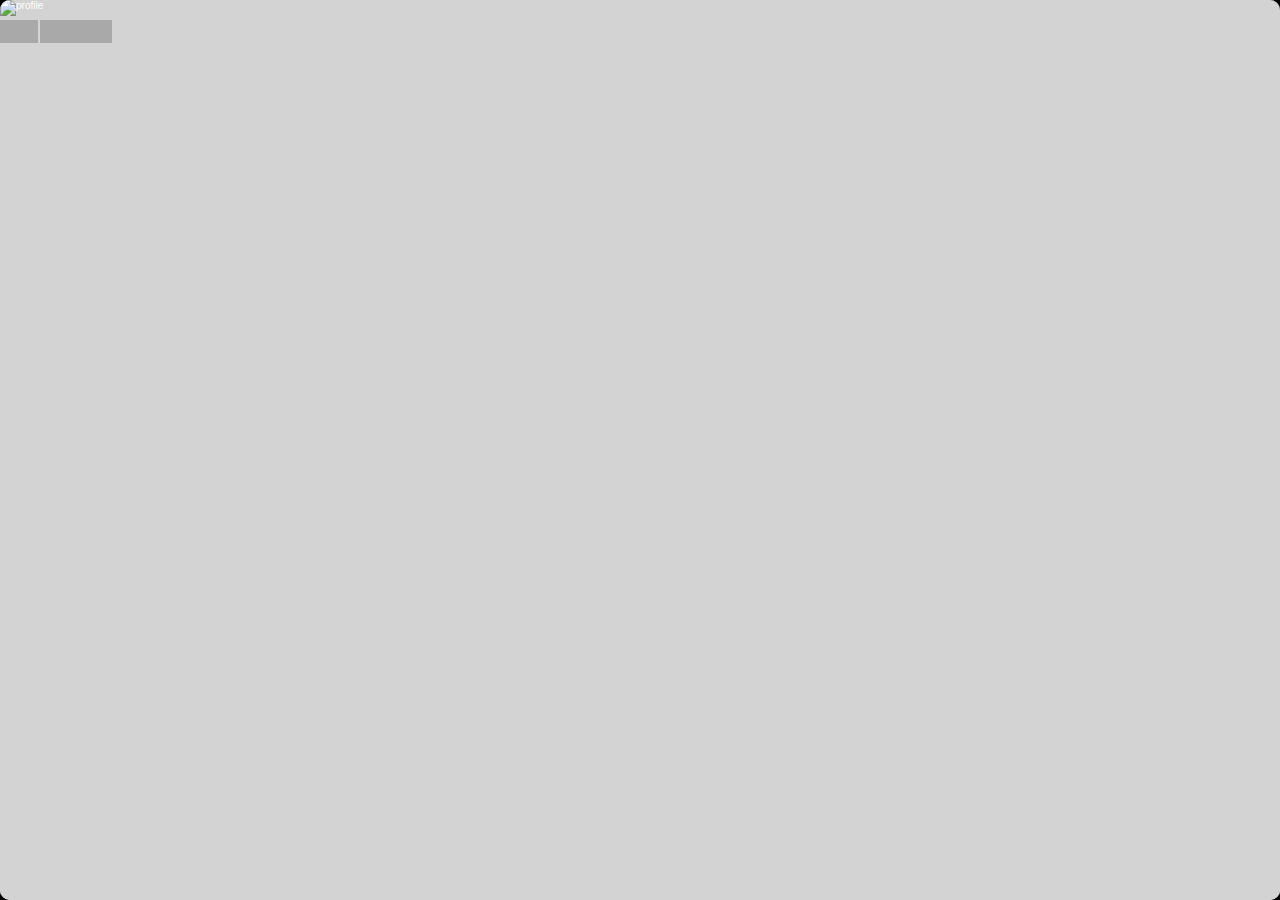
==== apps/dialer/index.html @ e47c417e "First version of Dialer UX. There is a BUG in "Direction" CSS property that is neccesary to report t" ====
<!DOCTYPE html>
<html manifest="manifest.appcache">
  <head>
    <meta charset="utf-8">
    <meta http-equiv="pragma" content="no-cache">
    <title>Dialer</title>
    <link rel="stylesheet" type="text/css" href="style/dialer.css">
    <link rel="resource" type="application/l10n" href="locale/dialer.properties">
    <!-- Compatibility -->
    <script>
      if (document.location.protocol === 'file:') {
        var paths = document.location.pathname.split('/');
        paths.pop();
        paths.pop();
        paths.pop();
        var src = 'file://' + paths.join('/') + '/webapi.js';
      } else {
        var host = document.location.host;
        var domain = host.replace(/(^[\w\d]+\.)?([\w\d]+\.[a-z]+)/, '$2');
        var src = 'http://' + domain + '/webapi.js';
      }
      document.write('<script src="' + src + '"><\/script>');
    </script>
    <script type="application/javascript" src="js/helper.js"></script>
    <script type="application/javascript" src="js/contacts.js"></script>
    <script type="application/javascript" src="js/dialer.js"></script>
    <script type="application/javascript" src="js/recents.js"></script>
    <script type="application/javascript" src="js/proximity.js"></script>
  </head>

  <body class="hidden">
    <article id="views">
      <article id="keyboard-view" class="view">
        <input type="hidden" id="phone-number"></input>
        <div id="fake-phone-number-view"></div>
        <div id="phone-number-view-container">
          <div id="phone-number-view" class="phone-number-font"></div>
        </div>
        <article id="keyboard-container">
          <section id="kb-keypad">
            <div class="kb-keypad-cell">
              <div class="kb-keypad-key">
                <div class="kb-keypad-key-label-container">
                  <div class="kb-keypad-key-label" data-type="dial" data-value="1">
                    <span class="kb-keypad-number font-light">1</span>
                    <span  class="kb-keypad-text font-semibold"></span>  
                  </div>
                </div>
              </div>
              <div class="kb-keypad-key">
                <div class="kb-keypad-key-label-container">
                  <div class="kb-keypad-key-label" data-type="dial" data-value="4">
                    <span class="kb-keypad-number  font-light">4</span>
                    <span  class="kb-keypad-text font-semibold">GHI</span>  
                  </div>
                </div>
              </div>
              <div class="kb-keypad-key">
                <div class="kb-keypad-key-label-container">
                  <div class="kb-keypad-key-label" data-type="dial" data-value="7">
                    <span class="kb-keypad-number  font-light">7</span>
                    <span class="kb-keypad-text font-semibold">PQRS</span>  
                  </div>
                </div>
              </div>
              <div class="kb-keypad-key">
                <div class="kb-keypad-key-label-container">
                  <div class="kb-keypad-key-label kb-keypad-key-label-centered" data-type="dial" data-value="*">
                    <span class="kb-keypad-number font-light kb-keypad-delete-asterisc ">*</span>
                    <span class="kb-keypad-text font-semibold"></span>  
                  </div>
                </div>
              </div>
            </div>
            <div class="kb-keypad-cell">
              <div class="kb-keypad-key">
                <div class="kb-keypad-key-label-container">
                  <div class="kb-keypad-key-label" data-type="dial" data-value="2">
                    <span class="kb-keypad-number font-light">2</span>
                    <span class="kb-keypad-text font-semibold font-semibold">ABC</span>  
                  </div>
                </div>
              </div>
              <div class="kb-keypad-key">
                <div class="kb-keypad-key-label-container">
                  <div class="kb-keypad-key-label" data-type="dial" data-value="5">
                    <span class="kb-keypad-number font-light">5</span>
                    <span class="kb-keypad-text font-semibold">JKL</span>  
                  </div>
                </div>
              </div>
              <div class="kb-keypad-key">
                <div class="kb-keypad-key-label-container">
                  <div class="kb-keypad-key-label" data-type="dial" data-value="8">
                    <span class="kb-keypad-number font-light">8</span>
                    <span  class="kb-keypad-text font-semibold">TUV</span>  
                  </div>
                </div>
              </div>
              <div class="kb-keypad-key">
                <div class="kb-keypad-key-label-container">
                  <div class="kb-keypad-key-label" data-type="dial" data-value="0">
                    <span class="kb-keypad-number font-light">0</span>
                    <span class="kb-keypad-text font-semibold">+</span>  
                  </div>
                </div>
              </div>
            </div>
            <div class="kb-keypad-cell">
              <div class="kb-keypad-key">
                <div class="kb-keypad-key-label-container">
                  <div class="kb-keypad-key-label" data-type="dial" data-value="3">
                    <span class="kb-keypad-number font-light">3</span>
                    <span  class="kb-keypad-text font-semibold">DEF</span>  
                  </div>
                </div>
              </div>
              <div class="kb-keypad-key">
                <div class="kb-keypad-key-label-container">
                  <div class="kb-keypad-key-label" data-type="dial" data-value="6">
                    <span class="kb-keypad-number font-light">6</span>
                    <span  class="kb-keypad-text font-semibold">MNO</span>  
                  </div>
                </div>
              </div>
              <div class="kb-keypad-key">
                <div class="kb-keypad-key-label-container">
                  <div class="kb-keypad-key-label" data-type="dial" data-value="9">
                    <span class="kb-keypad-number font-light">9</span>
                    <span  class="kb-keypad-text font-semibold">WXYZ</span>  
                  </div>
                </div>
              </div>
              <div class="kb-keypad-key">
                <div class="kb-keypad-key-label-container">
                  <div class="kb-keypad-key-label  kb-keypad-key-label-centered" data-type="dial" data-value="#">
                    <span class="kb-keypad-number font-light">#</span>
                    <span  class="kb-keypad-text font-semibold"></span>  
                  </div>
                </div>
              </div>
            </div>
          </section>
          <section id="kb-callbar">
            <span id="kb-callbar-add-contact"  data-type="action" data-value="add-contact">
              <div class="i-add-contact"></div>  
            </span>
            <span id="kb-callbar-call-action"  data-type="action" data-value="make-call">
              <div class="i-call"></div>  
            </span>
            <span id="kb-delete"  data-type="action" data-value="del-digit" >
              <img class="i-delete" src="style/images/dialer_icon_delete.png" width="2.5rem" height="2.5rem">
            </span>

          </section>
        </article>
      </article>
    </article>
    <div id="call-screen">
      <div id="call-screen-top">
        <div id="call-status-view">
        </div>
        <div id="call-number-view-container">
          <span id="call-number-view"></span>
        </div>
        <div id="call-picture">
          <img src="style/images/unknown-contact.png" alt="profile" />
        </div>
        <div id="call-duration-view-container">
          <span id="call-duration-view">
          </span>
        </div>
      </div>
      <div id="call-actions-container">
        <div id="call-actions-top">
          <div id="call-actions">
            <div data-action="toggleMute" onclick="CallHandler.execute(this.dataset.action);">
              <div id="mute-button"></div>
              <span data-l10n-id="mute">Mute</span>
            </div>
            <div data-action="toggleKeypad" onclick="CallHandler.execute(this.dataset.action);">
              <div id="keypad-button"></div>
              <span data-l10n-id="keypad">Keypad</span>
            </div>
            <div data-action="toggleSpeaker" onclick="CallHandler.execute(this.dataset.action);">
              <div id="speaker-button"></div>
              <span data-l10n-id="speaker">Speaker</span>
            </div>
          </div>
          <div id="call-actions-2">
            <div>
              <div id="contacts-button"></div>
              <span data-l10n-id="mute"> Mute </span>
            </div>
            <div>
              <div id="recents-button"></div>
              <span data-l10n-id="keypad">Keypad</span>
            </div>
            <div>
              <div id="write-msg-button"></div>
              <span data-l10n-id="speaker">Speaker</span>
            </div>
          </div>
        </div>
        <div id="call-button">
          <div id="end-call" onclick="CallHandler.execute('end');"><span data-l10n-id="end"> End </span></div>
          <div id="accept-call" onclick="CallHandler.execute('answer');"><span data-l10n-id="answer"> Answer </span></div>
        </div>
      </div>
    </div>
    <div id="screen-off"></div>
  </body>
</html>
---- apps/dialer/style/dialer.css ----
/* === Fonts === */


@font-face {
  font-family: 'FontLight';
  src: url('fonts/opensans-light-webfont.woff');
}

@font-face {
  font-family: 'FontRegular';
  src: url('fonts/opensans-regular-webfont.woff');
}

@font-face {
  font-family: 'FontSemibold';
  font-weight: 600;
  src: url('fonts/opensans-semibold-webfont.woff');
}

@font-face {
  font-family: 'FontBold';
  font-weight: bold;
  src: url('fonts/opensans-bold-webfont.woff');
}




html, body {
  width: 100%;
  height: 100%;
  overflow: hidden;
  margin: 0;
  color: white;
  font-family: 'FontSemibold', sans-serif;
  font-size: 10px;
  background: black;
}

html * {
  overflow: hidden;
}





@media screen and (max-device-height: 800px) { 
  html {
    font-size: 13.5px;
  }
}

@media screen and (max-device-height: 480px) { 
  html {
    font-size: 10px;
  }
}

/* === Application Views === */
#views {
  position: absolute;
  top: 0;
  height: 100%;
  width: 100%;
  background: white;
  border-radius: 10px;
}

#views > .view {
  height: 100%;
  width: 100%;
}

/* === Keyboard View === */
@font-face {
  font-family: 'Keyboard Symbols';
  font-weight: 600;
  src: url('fonts/Keyboard-Symbols.woff');
}


.font-light{
  font-family:'FontLight';
}

.font-regular{
  font-family:'FontRegular';
}

.font-semibold{
  font-family:'FontSemibold';
}

.font-bold{
  font-family:'FontBold';
}


.phone-number-font{
  font-size:-moz-calc(18*0.226rem);
  color:white;
  font-family:'FontRegular';
}

.kb-keypad-number{
  font-size:-moz-calc(25*0.226rem);
  color:white;

}

.kb-keypad-text{
  font-size:-moz-calc(6*0.226rem);
  color:#96AAB4;
  
 
}



/*
  Estilos del Layout
*/
#keyboard-view {
  width: 100%;
  height:100%;
}

#fake-phone-number-view {
  position: absolute;
  line-height: 0;
  visibility: hidden;
}

#phone-number-view-container {
  width:100%;
  height:-moz-calc(100% - 34.5rem);
  background: #1e2328;
  width:100%;
  text-align:center;
  display: table;
  table-layout: fixed;
  border-spacing:1.5rem;
}

  #phone-number-view{
    display:table-cell;
    vertical-align:middle;
    overflow: hidden;
    text-overflow:ellipsis;
    direction: rtl;
    white-space: nowrap;
     /*unicode-bidi: bidi-override;*/
  }

  #phone-number-delete-container{
    display:table-cell;
    vertical-align:middle;
    width:3.8rem;
    /*width: -moz-calc(100% - 3rem);*/
  }
    .phone-number-delete{
      width:3.8rem;
      height:2.8rem;
      background-color: #DDD;
    }

#keyboard-container {
  width:100%;
  height:34.5rem;
}

  #kb-keypad{
    background: #2d3642; 
    background: -moz-linear-gradient(top, #2d3642 0%, #0f1214 100%); 
    background: linear-gradient(top, #2d3642 0%,#0f1214 100%); 
    height:-moz-calc(100% - 6.5rem);
    width:100%;
    display:table;
    table-layout:fixed;
  }


    .kb-keypad-cell{
      display:table-cell;
      border-right:1px solid #313A47;
    }

    .kb-keypad-cell:last-child{
      border:0;
    }

    .kb-keypad-cell-small{
      width:10rem;
    } 
      
      .kb-keypad-key{
        border:0;
        border-bottom:1px solid #313A47;
        height:7rem;
        vertical-align:middle;
        position:relative;
      }


      .kb-keypad-key:active{
        background:black;
        opacity:0.7;
      }


      .kb-keypad-delete-asterisc{
        font-family:Aria !important;
      }
      

       
        .kb-keypad-key-label-container{
          width:100%;
          height:100%;
          display:table;
        }  

        .kb-keypad-key-label{
          display:table-cell;
          padding-left:1.5rem;
          box-sizing:border-box;
          vertical-align:middle;
        }

        .kb-keypad-key-label-centered{
         
          padding-left:0;
          text-align:center;
        }



        .kb-keypad-key-label > span {
          pointer-events: none;
        }
        
        .kb-keypad-key-del{
          margin:0 auto;
          background:url('images/dialer_icon_delete.png') ;
          background-size: 3.8rem 2.8rem;
          display: inline-block;
          width:3.8rem;
          height:2.8rem;
          padding:0;
          text-align:center;
        }
        

  #kb-callbar{
    background:black;
    height:6.5rem;
    
    width:100%;
    display:table;
    table-layout:fixed;
     border-spacing: 1.5rem 1rem;
  }

    #kb-callbar-add-contact{
      
      display:table-cell;
      width:7rem;
      background: -moz-linear-gradient(top, #242b36 0%, #19191a 100%); 
      background: linear-gradient(top, #242b36 0%,#19191a 100%); 
      border:.1rem solid #242B36;
      border-radius:.2rem;
    }
    #kb-callbar-add-contact:active{
      opacity:0.7;
    }

    #kb-delete{
      display:table-cell;
      text-align:center;
      vertical-align:middle;
      width:7rem;
      background: -moz-linear-gradient(top, #242b36 0%, #19191a 100%); 
      background: linear-gradient(top, #242b36 0%,#19191a 100%); 
      border:.1rem solid #242B36;
      border-radius:.2rem;
    }
    #kb-delete:active{
      opacity:0.7;
    }

    #kb-callbar-call-action{
      display:table-cell;
      
      background: #84c82c; 
      border:0;
      border-radius:.2rem;
      background: -moz-linear-gradient(top, #84c82c 0%, #5f9b0a 100%); 
      background: linear-gradient(top, #84c82c 0%,#5f9b0a 100%);
    }
    #kb-callbar-call-action:active{
      opacity:0.7;
    }

      .i-add-contact{
        margin:1rem auto;
        width: 2.6rem;
        height: 2.5rem;
        background: url(images/dialer_icon_contact.png);
        background-size: 2.6rem 2.5rem;
      }


      .i-call{
        margin:1rem auto;
        background-image:url("images/dialer_icon_call.png");
        width:2.6rem;
        height:2.5rem;
        background-repeat:no-repeat;
        background-size: 2.6rem 2.5rem;
      }

      .i-delete{
       
        
        width:3.8rem;
        height:2.8rem;
       
        
      }



/* === Call Screen === */

#call-screen {
  position: absolute;
  top: 0;
  left: 0;
  width: 100%;
  height: 100%;
  margin: 0 0 1px 0;
  border: 0;
  border-radius: 10px;
  background: LightGray;
  -moz-transform: translateY(-100%);
  z-index: 100;
}

#call-screen.animate {
  -moz-transition: -moz-transform 0.5s ease;
}

#call-screen.prerender {
  -moz-transform: translateY(-moz-calc(-100% + 1px));
}
#call-screen.oncall.prerender {
  -moz-transform: translateY(-1px);
}

#call-screen.oncall {
  -moz-transform: translateY(0);
}

#call-screen.calling #call-screen-top {
  height: 60%;
}

#call-screen.in-call #call-screen-top {
  height: 60%;
}

#call-screen.incoming #call-screen-top {
  height: 86%;
}

#call-screen.calling #call-status-view {
  display: none;
}

#call-screen.in-call #call-status-view {
  display: none;
}

#call-screen.incoming #call-status-view {
  display: none;
}

#call-screen.calling #call-number-view-container {
  color: DarkGray;
  height: 20%;
  padding: 0 5% 0 5%;
}

#call-screen.in-call #call-number-view-container {
  color: DarkGray;
  height: 20%;
  padding: 0 5% 0 5%;
}

#call-screen.incoming #call-number-view-container {
  color: DarkGray;
  height: 12%;
  padding: 0 5% 0 5%;
}

#call-screen.calling #call-number-view {
    font-size: 4rem;
}

#call-screen.in-call #call-number-view {
    font-size: 4rem;
}

#call-screen.incoming #call-number-view {
    font-size: 4rem;
}

#call-screen.calling #call-picture {
  height: 80%;
  width: 100%;
  padding: 0 5% 5% 5%;
}

#call-screen.in-call #call-picture {
  height: 50%;
  width: 100%;
  padding: 0 5% 0 5%;
}

#call-screen.incoming #call-picture {
  height: 88%;
  width: 100%;
  padding: 0 5% 5% 5%;
}

#call-screen.calling #call-picture img {
  height: 95%;
  width: 90%; 
  margin: auto;
}

#call-screen.in-call #call-picture img {
  height: 100%;
  margin: auto;
}

#call-screen.incoming #call-picture img {
  height: 95%;
  width: 90%; 
  margin: auto;
}

#call-screen.calling #call-duration-view-container {
  display: none;
}

#call-screen.in-call #call-duration-view-container {
  color: DarkGray;
  height: 30%;
  padding: 0 5% 0 5%;
}

#call-screen.incoming #call-duration-view-container {
  display: none;
}

#call-screen.in-call #call-duration-view {
  font-size: 6rem;
}

#call-screen.calling #call-actions-container {
  height: 40%;
}

#call-screen.in-call #call-actions-container {
  height: 40%;
}

#call-screen.incoming #call-actions-container {
  height: 14%;
}

#call-screen.calling #call-actions-top {
  height: 65%;
  width: 100%;
  padding: 0 5% 5% 5%;
}

#call-screen.in-call #call-actions-top {
  height: 65%;
  width: 100%;
  padding: 0 5% 5% 5%;
}

#call-screen.incoming #call-actions-top {
  display: none;
}

#call-screen.calling #call-actions, #call-screen.calling #call-actions-2 {
  width: 90%;
  height: 50%;
}

#call-screen.in-call #call-actions, #call-screen.in-call #call-actions-2 {
  width: 90%;
  height: 50%;
}

#call-actions > div, #call-actions-2 > div {
  float: left;
  width: -moz-calc(100% / 3 - 2px);
  height: -moz-calc(100% - 1px);
  border-right: solid 1px LightGray;
  border-bottom: solid 1px LightGray;
}

#call-actions > div:last-child, #call-actions-2 > div:last-child{
  border-right: none;
}

#call-actions > div > span, #call-actions-2 > div > span {
  display: none;
}

#call-actions > div > div, #call-actions-2 > div > div {
  width: 100%;
  height: 100%;
  background-color: rgba(0, 0, 0, 0.1);
  background-repeat: no-repeat;
  background-position: 50% 50%;
}

#speaker-button {
  background-image: url(images/speaker-icon.png);
}
#speaker-button.speak {
  background-image: url(images/speaker-icon-active.png);
}

#keypad-button {
  background-image: url(images/keypad-icon.png);
}
#keypad-button.displayed {
  background-image: url(images/keypad-icon-active.png);
}

#mute-button {
  background-image: url(images/mute-icon.png);
}
#mute-button.mute {
  background-image: url(images/mute-icon-active.png);
}

#contacts-button {
  background-image: url(images/contacts-icon.png);
}

#recents-button {
  background-image: url(images/recents-icon.png);
}

#write-msg-button {
  background-image: url(images/msg.png);
}

#call-screen.calling #call-button {
  height: 35%;
  width: 100%;
  padding: 0 5% 5% 5%;
}

#call-screen.in-call #call-button {
  height: 35%;
  width: 100%;
  padding: 0 5% 5% 5%;
}

#call-screen.incoming #call-button {
  /* height: 50%; */
  width: 100%;
  height: 100%;
  /* padding: 5% 5% 5% 5%;*/
  padding: 0 5% 5% 5%;
}

#call-button > div {
  float: left;
  display: table;
  /*margin: auto;*/
  /* margin: 5% 0 5% 0;*/
  /* margin: auto 0 auto 0;*/
  font-size: 2rem;
  font-weight: bold;
  text-align: center;
  height: 75%;
  text-shadow: 0 -1px 1px rgba(0, 0, 0, 0.5);
  background-position: 50% 50%;
  background-repeat: no-repeat;
}

#call-button > div > span {
  display: table-cell;
  vertical-align: middle;
}

#accept-call {
  background: DarkGray;
}

#accept-call:active {
  color: #A9A9A9;
  background: LightGray;
}

#end-call {
  background: DarkGray;
  border-right: solid 2px LightGray;
}

#end-call:active {
  background: LightGray;
}

#call-screen.calling #end-call {
  width: 90%;
}

#call-screen.in-call #end-call {
  width: 90%;
}

#call-screen.incoming #end-call {
  width: -moz-calc(90% / 2 - 1px);
}

#call-screen.calling #accept-call {
  display: none;
}

#call-screen.in-call #accept-call {
  display: none;
}

#call-screen.incoming #accept-call {
  width: -moz-calc(90% / 2 - 1px);
}



#mainKeyset.overlay {
  position: absolute;
  top: 0;
  height: 72%;

  background: url(images/call-screen-bg.png) center top no-repeat #575B66;

  color: white;
  z-index: 500;
}

#mainKeyset.overlay .keyboard-row .keyboard-key {
  border: 1px solid #bcbcbc;
}

#mainKeyset.overlay .keyboard-key > span {
  color: white;
}

#mainKeyset.overlay .keyboard-key:active {
  background: rgba(255, 255, 255, .3);
}

/* == Screen turn off hack == */
#screen-off {
  position: absolute;
  top: 0;
  left: 0;
  width: 100%;
  height: 100%;

  background: black;
  z-index: 1000;

  display: none;
}
#screen-off.displayed {
  display: block;
}

/* localization */
body.hidden *[data-l10n-id] {
  visibility: hidden;
}
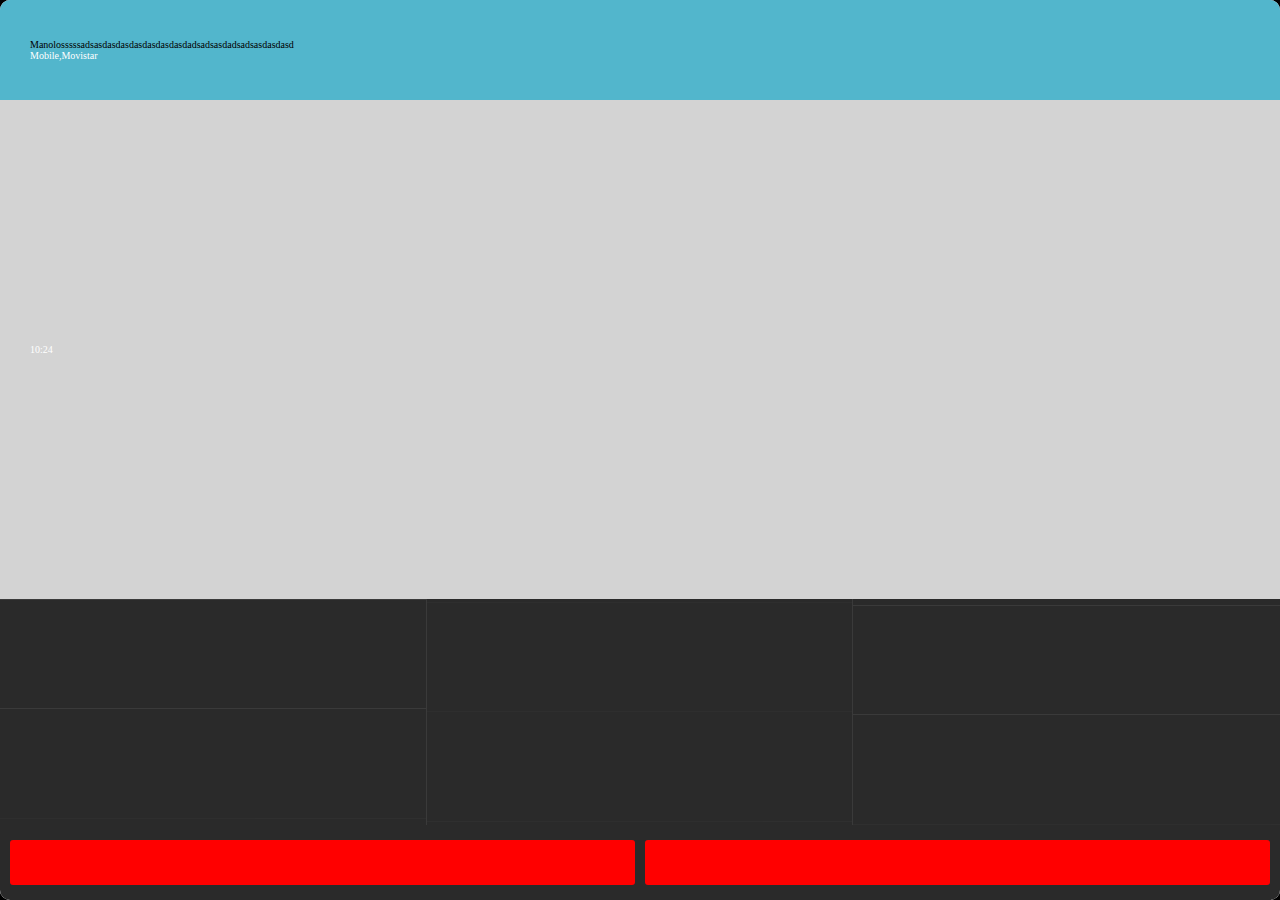
==== commit 3de4c2bb: "New UI Layout" ====
--- a/apps/dialer/index.html
+++ b/apps/dialer/index.html
@@ -23,6 +23,9 @@
     </script>
     <script type="application/javascript" src="js/helper.js"></script>
     <script type="application/javascript" src="js/contacts.js"></script>
+    <script type="application/javascript" src="js/CallManager.js"></script>
+    
+    <script type="application/javascript" src="js/KeypadManager.js"></script>
     <script type="application/javascript" src="js/dialer.js"></script>
     <script type="application/javascript" src="js/recents.js"></script>
     <script type="application/javascript" src="js/proximity.js"></script>
@@ -31,17 +34,28 @@
   <body class="hidden">
     <article id="views">
       <article id="keyboard-view" class="view">
-        <input type="hidden" id="phone-number"></input>
-        <div id="fake-phone-number-view"></div>
+        <!-- <input type="hidden" id="phone-number"></input>
+        <div id="fake-phone-number-view"></div> -->
         <div id="phone-number-view-container">
-          <div id="phone-number-view" class="phone-number-font"></div>
+          <!-- <div id="phone-number-view" class="phone-number-font"></div> -->
+          <div class="grid-cell grid-v-align">
+            <div class="grid-wrapper">
+              <input id="phone-number-view" type="text" class="phone-number-font" readonly="readonly">
+            </div>
+          </div>
+          
+          <div id="kb-delete" class="grid-cell grid-v-align">
+            <div class="i-delete">
+            </div>
+             <!--  <img class="i-delete" src="style/images/dialer_icon_delete.png" width="2.5rem" height="2.5rem"> -->
+          </div>
         </div>
         <article id="keyboard-container">
           <section id="kb-keypad">
             <div class="kb-keypad-cell">
               <div class="kb-keypad-key">
                 <div class="kb-keypad-key-label-container">
-                  <div class="kb-keypad-key-label" data-type="dial" data-value="1">
+                  <div class="kb-keypad-key-label" data-value="1">
                     <span class="kb-keypad-number font-light">1</span>
                     <span  class="kb-keypad-text font-semibold"></span>  
                   </div>
@@ -49,7 +63,7 @@
               </div>
               <div class="kb-keypad-key">
                 <div class="kb-keypad-key-label-container">
-                  <div class="kb-keypad-key-label" data-type="dial" data-value="4">
+                  <div class="kb-keypad-key-label"  data-value="4">
                     <span class="kb-keypad-number  font-light">4</span>
                     <span  class="kb-keypad-text font-semibold">GHI</span>  
                   </div>
@@ -57,7 +71,7 @@
               </div>
               <div class="kb-keypad-key">
                 <div class="kb-keypad-key-label-container">
-                  <div class="kb-keypad-key-label" data-type="dial" data-value="7">
+                  <div class="kb-keypad-key-label" data-value="7">
                     <span class="kb-keypad-number  font-light">7</span>
                     <span class="kb-keypad-text font-semibold">PQRS</span>  
                   </div>
@@ -65,7 +79,7 @@
               </div>
               <div class="kb-keypad-key">
                 <div class="kb-keypad-key-label-container">
-                  <div class="kb-keypad-key-label kb-keypad-key-label-centered" data-type="dial" data-value="*">
+                  <div class="kb-keypad-key-label kb-keypad-key-label-centered" data-value="*">
                     <span class="kb-keypad-number font-light kb-keypad-delete-asterisc ">*</span>
                     <span class="kb-keypad-text font-semibold"></span>  
                   </div>
@@ -75,7 +89,7 @@
             <div class="kb-keypad-cell">
               <div class="kb-keypad-key">
                 <div class="kb-keypad-key-label-container">
-                  <div class="kb-keypad-key-label" data-type="dial" data-value="2">
+                  <div class="kb-keypad-key-label" data-value="2">
                     <span class="kb-keypad-number font-light">2</span>
                     <span class="kb-keypad-text font-semibold font-semibold">ABC</span>  
                   </div>
@@ -83,7 +97,7 @@
               </div>
               <div class="kb-keypad-key">
                 <div class="kb-keypad-key-label-container">
-                  <div class="kb-keypad-key-label" data-type="dial" data-value="5">
+                  <div class="kb-keypad-key-label" data-value="5">
                     <span class="kb-keypad-number font-light">5</span>
                     <span class="kb-keypad-text font-semibold">JKL</span>  
                   </div>
@@ -91,7 +105,7 @@
               </div>
               <div class="kb-keypad-key">
                 <div class="kb-keypad-key-label-container">
-                  <div class="kb-keypad-key-label" data-type="dial" data-value="8">
+                  <div class="kb-keypad-key-label" data-value="8">
                     <span class="kb-keypad-number font-light">8</span>
                     <span  class="kb-keypad-text font-semibold">TUV</span>  
                   </div>
@@ -99,7 +113,7 @@
               </div>
               <div class="kb-keypad-key">
                 <div class="kb-keypad-key-label-container">
-                  <div class="kb-keypad-key-label" data-type="dial" data-value="0">
+                  <div class="kb-keypad-key-label" data-value="0">
                     <span class="kb-keypad-number font-light">0</span>
                     <span class="kb-keypad-text font-semibold">+</span>  
                   </div>
@@ -109,7 +123,7 @@
             <div class="kb-keypad-cell">
               <div class="kb-keypad-key">
                 <div class="kb-keypad-key-label-container">
-                  <div class="kb-keypad-key-label" data-type="dial" data-value="3">
+                  <div class="kb-keypad-key-label" data-value="3">
                     <span class="kb-keypad-number font-light">3</span>
                     <span  class="kb-keypad-text font-semibold">DEF</span>  
                   </div>
@@ -117,7 +131,7 @@
               </div>
               <div class="kb-keypad-key">
                 <div class="kb-keypad-key-label-container">
-                  <div class="kb-keypad-key-label" data-type="dial" data-value="6">
+                  <div class="kb-keypad-key-label" data-value="6">
                     <span class="kb-keypad-number font-light">6</span>
                     <span  class="kb-keypad-text font-semibold">MNO</span>  
                   </div>
@@ -125,7 +139,7 @@
               </div>
               <div class="kb-keypad-key">
                 <div class="kb-keypad-key-label-container">
-                  <div class="kb-keypad-key-label" data-type="dial" data-value="9">
+                  <div class="kb-keypad-key-label" data-value="9">
                     <span class="kb-keypad-number font-light">9</span>
                     <span  class="kb-keypad-text font-semibold">WXYZ</span>  
                   </div>
@@ -142,37 +156,111 @@
             </div>
           </section>
           <section id="kb-callbar">
-            <span id="kb-callbar-add-contact"  data-type="action" data-value="add-contact">
+            <span role="button" id="kb-callbar-add-contact"  data-type="action" data-value="add-contact" class="hide">
               <div class="i-add-contact"></div>  
             </span>
-            <span id="kb-callbar-call-action"  data-type="action" data-value="make-call">
+            <span role="button" id="kb-callbar-call-action"  data-type="action" data-value="make-call" class="hide">
               <div class="i-call"></div>  
             </span>
-            <span id="kb-delete"  data-type="action" data-value="del-digit" >
+            <span role="button" id="kb-callbar-back-action"  data-type="action" data-value="back">
+              <div class="i-back">
+                
+              </div>  
+            </span>
+            <!-- <span id="kb-delete"  data-type="action" data-value="del-digit" class="hide">
               <img class="i-delete" src="style/images/dialer_icon_delete.png" width="2.5rem" height="2.5rem">
-            </span>
+            </span> -->
 
           </section>
         </article>
       </article>
     </article>
-    <div id="call-screen">
-      <div id="call-screen-top">
-        <div id="call-status-view">
+    <article id="call-screen" class="grid">
+      <header id="cs-header" class="grid-row">
+        <div class="grid-wrapper grid">
+          <article id="cs-h-info" class="grid-cell grid-v-align">
+            <section id="cs-h-info-primary" class="contact-primary-info font-light cs-h-info">
+                Manolosssssadsasdasdasdasdasdasdasdadsadsasdadsadsasdasdasd
+            </section>
+            <section id="cs-h-info-secondary" class="contact-secondary-info font-light cs-h-info">
+              Mobile,Movistar
+            </section>
+          </article>
+           
         </div>
-        <div id="call-number-view-container">
-          <span id="call-number-view"></span>
+      </header> 
+      <article id="call-container" class="grid-row">
+        <div class="grid-wrapper grid">
+          <section id="call-info" class="grid-row">
+             <div class="grid-wrapper grid">
+                <div id="call-duration" class="grid-cell grid-v-align call-duration-style font-light">
+                   10:24 
+                </div> 
+             </div>            
+          </section>
+          <footer id="call-options" class="grid-row">
+            <div class="grid-wrapper grid">
+              <section id="co-advanced" class="grid-row">
+                <div class="grid-wrapper grid">
+                  <span id="mute" class="grid-cell options-column">
+                    <button class="co-advanced-option grid-wraper grid center">
+                      <span class="i-mute">
+                        
+                      </span>  
+                    </button>
+                    <button class="co-advanced-option grid-wraper grid center" disabled="disabled">
+                      <span class="i-contacts">
+                        
+                      </span> 
+                    </button>
+                  </span>
+                  <span class="grid-cell options-column">
+                    <button class="co-advanced-option grid-wraper grid center" disabled="disabled">
+                      <span class="i-keypad">
+                        
+                      </span> 
+                    </button>
+                    <button class="co-advanced-option grid-wraper grid" disabled="disabled">
+                      <span class="i-timeline">
+                        
+                      </span>
+                    </button>
+                  </span>
+                  <span class="grid-cell options-column">
+                    <button class="co-advanced-option grid-wraper grid">
+                      <span class="i-speaker">
+                        
+                      </span>
+                    </button>
+                    <button class="co-advanced-option grid-wraper grid" disabled="disabled">
+                      <span class="i-message">
+                        
+                      </span>
+                    </button>
+                  </span>
+              </section>
+              <footer id="co-basic" class="grid-row">
+                <div id="co-basic-wrapper" class="grid-wrapper grid">
+                  
+                  <section id="co-basic-answer" class="grid-cell  co-basic-option co-basic-botton-start">
+                    <div class="grid-wrapper">
+                      <div class="i-hangup">
+                      </div>
+                    </div> 
+                  </section>
+                  <section id="co-basic-reject" class="grid-cell co-basic-option co-basic-botton-hangup">
+                    <div class="grid-wrapper">
+                      <div class="i-start-call">
+                      </div>
+                    </div> 
+                  </section>
+                </div>
+              </footer>
+            </div>
+          </footer>
+        
         </div>
-        <div id="call-picture">
-          <img src="style/images/unknown-contact.png" alt="profile" />
-        </div>
-        <div id="call-duration-view-container">
-          <span id="call-duration-view">
-          </span>
-        </div>
-      </div>
-      <div id="call-actions-container">
-        <div id="call-actions-top">
+        <!-- <div id="call-actions-top">
           <div id="call-actions">
             <div data-action="toggleMute" onclick="CallHandler.execute(this.dataset.action);">
               <div id="mute-button"></div>
@@ -205,9 +293,12 @@
         <div id="call-button">
           <div id="end-call" onclick="CallHandler.execute('end');"><span data-l10n-id="end"> End </span></div>
           <div id="accept-call" onclick="CallHandler.execute('answer');"><span data-l10n-id="answer"> Answer </span></div>
-        </div>
-      </div>
-    </div>
+        </div> -->
+        
+      </article>
+     
+
+    </article>
     <div id="screen-off"></div>
   </body>
 </html>
--- a/apps/dialer/style/dialer.css
+++ b/apps/dialer/style/dialer.css
@@ -45,17 +45,17 @@
 
 
 
-@media screen and (max-device-height: 800px) { 
+/*@media screen and (max-resolution: 200) { 
+  html {
+    font-size: 10px;
+  }
+}
+
+@media screen and (min-resolution: 200) { 
   html {
     font-size: 13.5px;
   }
-}
-
-@media screen and (max-device-height: 480px) { 
-  html {
-    font-size: 10px;
-  }
-}
+}*/
 
 /* === Application Views === */
 #views {
@@ -144,26 +144,31 @@
 }
 
   #phone-number-view{
-    display:table-cell;
-    vertical-align:middle;
-    overflow: hidden;
-    text-overflow:ellipsis;
-    direction: rtl;
-    white-space: nowrap;
-     /*unicode-bidi: bidi-override;*/
-  }
-
-  #phone-number-delete-container{
-    display:table-cell;
-    vertical-align:middle;
-    width:3.8rem;
-    /*width: -moz-calc(100% - 3rem);*/
-  }
-    .phone-number-delete{
+    width:100%;
+    border:0;
+    background:transparent;
+    text-align: right;
+    cursor:none;
+    -moz-user-select: none;
+    user-select: none;
+  }
+  #kb-delete{
+    text-align:center;
+    width:4rem;
+  }
+  #kb-delete:active{
+    opacity:0.7;
+  }
+    .i-delete{
       width:3.8rem;
       height:2.8rem;
-      background-color: #DDD;
-    }
+      
+       
+      background:url('images/dialer_icon_delete.png') ;
+      background-size: 3.8rem 2.8rem;
+      background-repeat:no-repeat;
+    }
+  
 
 #keyboard-container {
   width:100%;
@@ -210,7 +215,7 @@
 
 
       .kb-keypad-delete-asterisc{
-        font-family:Aria !important;
+        font-family:Arial !important;
       }
       
 
@@ -226,6 +231,9 @@
           padding-left:1.5rem;
           box-sizing:border-box;
           vertical-align:middle;
+          /*-moz-user-select: none;
+          
+          user-select: none;*/
         }
 
         .kb-keypad-key-label-centered{
@@ -236,20 +244,7 @@
 
 
 
-        .kb-keypad-key-label > span {
-          pointer-events: none;
-        }
-        
-        .kb-keypad-key-del{
-          margin:0 auto;
-          background:url('images/dialer_icon_delete.png') ;
-          background-size: 3.8rem 2.8rem;
-          display: inline-block;
-          width:3.8rem;
-          height:2.8rem;
-          padding:0;
-          text-align:center;
-        }
+        
         
 
   #kb-callbar{
@@ -275,23 +270,10 @@
       opacity:0.7;
     }
 
-    #kb-delete{
-      display:table-cell;
-      text-align:center;
-      vertical-align:middle;
-      width:7rem;
-      background: -moz-linear-gradient(top, #242b36 0%, #19191a 100%); 
-      background: linear-gradient(top, #242b36 0%,#19191a 100%); 
-      border:.1rem solid #242B36;
-      border-radius:.2rem;
-    }
-    #kb-delete:active{
-      opacity:0.7;
-    }
+    
 
     #kb-callbar-call-action{
       display:table-cell;
-      
       background: #84c82c; 
       border:0;
       border-radius:.2rem;
@@ -299,6 +281,18 @@
       background: linear-gradient(top, #84c82c 0%,#5f9b0a 100%);
     }
     #kb-callbar-call-action:active{
+      opacity:0.7;
+    }
+
+    #kb-callbar-back-action{
+      display:table-cell;
+      background: #84c82c; 
+      border:0;
+      border-radius:.2rem;
+       background: -moz-linear-gradient(top, #242b36 0%, #19191a 100%); 
+      background: linear-gradient(top, #242b36 0%,#19191a 100%); 
+    }
+    #kb-callbar-back-action:active{
       opacity:0.7;
     }
 
@@ -320,14 +314,17 @@
         background-size: 2.6rem 2.5rem;
       }
 
-      .i-delete{
+      .i-back{
+        margin:1rem auto;
+        background: red;
+        width:2.6rem;
+        height:2.5rem;
+        background-repeat:no-repeat;
        
-        
-        width:3.8rem;
-        height:2.8rem;
-       
-        
-      }
+      }
+
+
+      
 
 
 
@@ -335,6 +332,7 @@
 
 #call-screen {
   position: absolute;
+  /*top: -100%;*/
   top: 0;
   left: 0;
   width: 100%;
@@ -344,349 +342,329 @@
   border-radius: 10px;
   background: LightGray;
   -moz-transform: translateY(-100%);
+  
   z-index: 100;
-}
-
-#call-screen.animate {
-  -moz-transition: -moz-transform 0.5s ease;
-}
-
-#call-screen.prerender {
-  -moz-transform: translateY(-moz-calc(-100% + 1px));
-}
-#call-screen.oncall.prerender {
-  -moz-transform: translateY(-1px);
-}
-
-#call-screen.oncall {
-  -moz-transform: translateY(0);
-}
-
-#call-screen.calling #call-screen-top {
-  height: 60%;
-}
-
-#call-screen.in-call #call-screen-top {
-  height: 60%;
-}
-
-#call-screen.incoming #call-screen-top {
-  height: 86%;
-}
-
-#call-screen.calling #call-status-view {
-  display: none;
-}
-
-#call-screen.in-call #call-status-view {
-  display: none;
-}
-
-#call-screen.incoming #call-status-view {
-  display: none;
-}
-
-#call-screen.calling #call-number-view-container {
-  color: DarkGray;
-  height: 20%;
-  padding: 0 5% 0 5%;
-}
-
-#call-screen.in-call #call-number-view-container {
-  color: DarkGray;
-  height: 20%;
-  padding: 0 5% 0 5%;
-}
-
-#call-screen.incoming #call-number-view-container {
-  color: DarkGray;
-  height: 12%;
-  padding: 0 5% 0 5%;
-}
-
-#call-screen.calling #call-number-view {
-    font-size: 4rem;
-}
-
-#call-screen.in-call #call-number-view {
-    font-size: 4rem;
-}
-
-#call-screen.incoming #call-number-view {
-    font-size: 4rem;
-}
-
-#call-screen.calling #call-picture {
-  height: 80%;
-  width: 100%;
-  padding: 0 5% 5% 5%;
-}
-
-#call-screen.in-call #call-picture {
-  height: 50%;
-  width: 100%;
-  padding: 0 5% 0 5%;
-}
-
-#call-screen.incoming #call-picture {
-  height: 88%;
-  width: 100%;
-  padding: 0 5% 5% 5%;
-}
-
-#call-screen.calling #call-picture img {
-  height: 95%;
-  width: 90%; 
-  margin: auto;
-}
-
-#call-screen.in-call #call-picture img {
-  height: 100%;
-  margin: auto;
-}
-
-#call-screen.incoming #call-picture img {
-  height: 95%;
-  width: 90%; 
-  margin: auto;
-}
-
-#call-screen.calling #call-duration-view-container {
-  display: none;
-}
-
-#call-screen.in-call #call-duration-view-container {
-  color: DarkGray;
-  height: 30%;
-  padding: 0 5% 0 5%;
-}
-
-#call-screen.incoming #call-duration-view-container {
-  display: none;
-}
-
-#call-screen.in-call #call-duration-view {
-  font-size: 6rem;
-}
-
-#call-screen.calling #call-actions-container {
-  height: 40%;
-}
-
-#call-screen.in-call #call-actions-container {
-  height: 40%;
-}
-
-#call-screen.incoming #call-actions-container {
-  height: 14%;
-}
-
-#call-screen.calling #call-actions-top {
-  height: 65%;
-  width: 100%;
-  padding: 0 5% 5% 5%;
-}
-
-#call-screen.in-call #call-actions-top {
-  height: 65%;
-  width: 100%;
-  padding: 0 5% 5% 5%;
-}
-
-#call-screen.incoming #call-actions-top {
-  display: none;
-}
-
-#call-screen.calling #call-actions, #call-screen.calling #call-actions-2 {
-  width: 90%;
-  height: 50%;
-}
-
-#call-screen.in-call #call-actions, #call-screen.in-call #call-actions-2 {
-  width: 90%;
-  height: 50%;
-}
-
-#call-actions > div, #call-actions-2 > div {
-  float: left;
-  width: -moz-calc(100% / 3 - 2px);
-  height: -moz-calc(100% - 1px);
-  border-right: solid 1px LightGray;
-  border-bottom: solid 1px LightGray;
-}
-
-#call-actions > div:last-child, #call-actions-2 > div:last-child{
-  border-right: none;
-}
-
-#call-actions > div > span, #call-actions-2 > div > span {
-  display: none;
-}
-
-#call-actions > div > div, #call-actions-2 > div > div {
-  width: 100%;
-  height: 100%;
-  background-color: rgba(0, 0, 0, 0.1);
-  background-repeat: no-repeat;
-  background-position: 50% 50%;
-}
-
-#speaker-button {
-  background-image: url(images/speaker-icon.png);
-}
-#speaker-button.speak {
-  background-image: url(images/speaker-icon-active.png);
-}
-
-#keypad-button {
-  background-image: url(images/keypad-icon.png);
-}
-#keypad-button.displayed {
-  background-image: url(images/keypad-icon-active.png);
-}
-
-#mute-button {
-  background-image: url(images/mute-icon.png);
-}
-#mute-button.mute {
-  background-image: url(images/mute-icon-active.png);
-}
-
-#contacts-button {
-  background-image: url(images/contacts-icon.png);
-}
-
-#recents-button {
-  background-image: url(images/recents-icon.png);
-}
-
-#write-msg-button {
-  background-image: url(images/msg.png);
-}
-
-#call-screen.calling #call-button {
-  height: 35%;
-  width: 100%;
-  padding: 0 5% 5% 5%;
-}
-
-#call-screen.in-call #call-button {
-  height: 35%;
-  width: 100%;
-  padding: 0 5% 5% 5%;
-}
-
-#call-screen.incoming #call-button {
-  /* height: 50%; */
-  width: 100%;
-  height: 100%;
-  /* padding: 5% 5% 5% 5%;*/
-  padding: 0 5% 5% 5%;
-}
-
-#call-button > div {
-  float: left;
-  display: table;
-  /*margin: auto;*/
-  /* margin: 5% 0 5% 0;*/
-  /* margin: auto 0 auto 0;*/
-  font-size: 2rem;
-  font-weight: bold;
-  text-align: center;
-  height: 75%;
-  text-shadow: 0 -1px 1px rgba(0, 0, 0, 0.5);
-  background-position: 50% 50%;
-  background-repeat: no-repeat;
-}
-
-#call-button > div > span {
-  display: table-cell;
-  vertical-align: middle;
-}
-
-#accept-call {
-  background: DarkGray;
-}
-
-#accept-call:active {
-  color: #A9A9A9;
-  background: LightGray;
-}
-
-#end-call {
-  background: DarkGray;
-  border-right: solid 2px LightGray;
-}
-
-#end-call:active {
-  background: LightGray;
-}
-
-#call-screen.calling #end-call {
-  width: 90%;
-}
-
-#call-screen.in-call #end-call {
-  width: 90%;
-}
-
-#call-screen.incoming #end-call {
-  width: -moz-calc(90% / 2 - 1px);
-}
-
-#call-screen.calling #accept-call {
-  display: none;
-}
-
-#call-screen.in-call #accept-call {
-  display: none;
-}
-
-#call-screen.incoming #accept-call {
-  width: -moz-calc(90% / 2 - 1px);
-}
-
-
-
-#mainKeyset.overlay {
-  position: absolute;
-  top: 0;
-  height: 72%;
-
-  background: url(images/call-screen-bg.png) center top no-repeat #575B66;
-
-  color: white;
-  z-index: 500;
-}
-
-#mainKeyset.overlay .keyboard-row .keyboard-key {
-  border: 1px solid #bcbcbc;
-}
-
-#mainKeyset.overlay .keyboard-key > span {
-  color: white;
-}
-
-#mainKeyset.overlay .keyboard-key:active {
-  background: rgba(255, 255, 255, .3);
-}
-
-/* == Screen turn off hack == */
-#screen-off {
-  position: absolute;
-  top: 0;
-  left: 0;
-  width: 100%;
-  height: 100%;
-
-  background: black;
-  z-index: 1000;
-
-  display: none;
-}
-#screen-off.displayed {
-  display: block;
-}
+  display:table;
+  table-layout:fixed;
+  transition:all .3s ease-in;
+  -moz-transition: all .3s ease-in;
+}
+
+.call-screen-show{
+  -moz-transform: translateY(0%) !important;
+  /*top: 0 !important;*/
+}
+
+
+/*
+  Class for creating the structure
+*/
+.grid-wrapper{
+  width:100%;
+  height:100%;
+}
+
+.grid-v-align{
+  vertical-align:middle;
+}
+
+.grid-row{
+  display:table-row;
+}
+
+.grid-cell{
+  display:table-cell;
+}
+
+.grid{
+  display:table;
+  table-layout:fixed;
+}
+
+.hide{
+  display:none !important;
+}
+
+.transparent{
+  visibility: hidden !important;
+}
+
+
+.layout-row{
+
+  display:table-row;
+}
+.layout-cell{
+
+  display:table-cell;
+}
+
+.layout-centered{
+
+  vertical-align:middle;
+}
+
+.center{
+  text-align:center;
+}
+
+
+/*
+  Class for fonts
+*/
+
+.contact-primary-info{
+  font-size:-moz-calc(15*0.226rem);
+  color:black;
+}
+
+.contact-secondary-info{
+  font-size:-moz-calc(6*0.226rem);
+  color:white;
+}
+
+  #cs-header{
+    height:10rem;
+    background:#52B6CC;
+  }
+
+    .cs-h-info{
+      padding:0 3rem;
+      box-sizing:border-box;
+      overflow: hidden;
+      text-overflow:ellipsis;
+      white-space:nowrap;
+    }
+      .call-duration-style{
+        color:white;
+        font-size: -moz-calc(25*0.226rem);
+        padding:0 3rem;
+        box-sizing:border-box;
+      }
+
+      
+
+    #call-options{
+      background:rgba(0,0,0,.8);
+      height:28.5rem;
+    }
+
+      .options-column{
+        border-right:1px solid #3A3A3A;
+      }
+
+      .options-column:last-child{
+        border-right:0;
+      }
+
+        .co-advanced-option{
+          height:11rem;
+          width:100%;
+          background-color: transparent;
+          border:0;
+          border-top:1px solid #3A3A3A;
+          border-bottom:1px solid #3A3A3A;
+        }
+
+        .co-advanced-option:last-child{
+         
+          border-top:0;
+        }
+          /*[class*=i-] {*/
+
+          .i-mute{
+            display:inline-block;
+            background-color: #DDD;
+            background:url('images/dialer_icon_mute.png') ;
+            background-size: 2.4rem 3.2rem;
+            width:2.4rem;
+            height:3.2rem;
+          }
+
+          button[disabled]{
+            opacity:.3;
+          }
+          .i-keypad{
+            display:inline-block;
+            background-color: #DDD;
+            background:url('images/dialer_icon_dialer.png') ;
+            background-size: 2.5rem 2.5rem;
+            width:2.5rem;
+            height:2.5rem;
+          }
+          .i-speaker{
+            display:inline-block;
+            background-color: #DDD;
+            background:url('images/dialer_icon_headphones.png') ;
+            background-size: 3rem 1.9rem;
+            width:3rem;
+            height:1.9rem;
+          }
+          .i-contacts{
+            display:inline-block;
+            background-color: #DDD;
+            background:url('images/dialer_icon_contacts.png') ;
+            background-size: 2.2rem 2.4rem;
+            width:2.2rem;
+            height:2.4rem;
+          }
+          .i-timeline{
+            display:inline-block;
+            background-color: #DDD;
+            background:url('images/dialer_icon_history.png') ;
+            background-size: 2.5rem 2.4rem;
+            width:2.5rem;
+            height:2.4rem;
+          }
+          .i-message{
+            display:inline-block;
+            background-color: #DDD;
+            background:url('images/dialer_icon_message.png') ;
+            background-size: 2.5rem 2.4rem;
+            width:2.5rem;
+            height:2.4rem;
+          }
+
+
+
+
+        
+
+      #co-basic{
+        height:6.5rem;
+       
+        
+
+      }
+        #co-basic-wrapper{
+          border-spacing:1rem 1.5rem;
+        }
+
+          .co-basic-option{
+            height:4.5rem;
+            width:100%;
+            background-color: red;
+            text-align: center;
+          }
+
+          .co-basic-botton-start{
+            
+            background: -moz-linear-gradient(top, #84C82C 1%, #5F9B0A 100%); 
+            background: linear-gradient(top, #84C82C 1%,#5F9B0A 100%);
+            border:0;
+            border-radius:.3rem;
+          }
+            
+
+          .co-basic-botton-hangup{
+            background: -moz-linear-gradient(top, #ff0000 1%, #ce0000 100%); 
+            background: linear-gradient(top, #ff0000 1%,#ce0000 100%);
+            border:0;
+            border-radius:.3rem;
+          }
+            .i-start-call{
+              margin:1rem auto;
+              background:url('images/dialer_icon_call.png') ;
+              background-size: 2.6rem 2.4rem;
+              width:2.6rem;
+              height:2.4rem;
+              
+            }
+
+            .i-hangup{
+              margin:1.6rem auto;
+              background:url('images/dialer_icon_hang-up.png') ;
+              background-size: 3.6rem 1.3rem;
+              width:3.6rem;
+              height:1.3rem;
+              
+            }
+          
+           
+        
+
+        
+
+/*
+    #cs-h-contact-info-wrapper{
+      display:block;
+      width:100%;
+      height:10rem;
+      
+      display:table;
+      table-layout:fixed;
+      
+    }
+
+      #cs-h-contact-info{
+        display:table-cell;
+        vertical-align:middle;
+      }
+        #cs-h-contact-info-primary{
+          padding:0 3rem;
+          box-sizing:border-box;
+          font-size:-moz-calc(15*0.226rem);
+          overflow: hidden;
+          text-overflow:ellipsis;
+          white-space:nowrap;
+          color:black;
+        }
+
+        #cs-h-contact-info-secondary{
+          padding:0 3rem;
+          box-sizing:border-box;
+          font-size:-moz-calc(6*0.226rem);
+          overflow: hidden;
+          text-overflow:ellipsis;
+          white-space:nowrap;
+        }
+
+  #call-container{
+    background: #DADADA;
+    overflow: hidden;
+    text-align:center;
+  }
+
+    #call-container-wrapper{
+      
+      width:100%;
+      height:100%;
+      display:table;
+      table-layout:fixed;
+    }
+
+        #call-info-wrapper{
+          
+          width:100%;
+          height:100%;
+          display: table;
+          table-layout:fixed;
+        }    
+            #call-duration{
+              overflow: hidden;
+              text-overflow:ellipsis;
+              white-space:nowrap;
+              text-align:left;
+              padding:0 3rem;
+              box-sizing:border-box;
+              font-size: -moz-calc(25*0.226rem);
+            }          
+        
+      #call-actions-container{
+        background: rgba(0,0,0,.3);
+
+        height:28.5rem;
+        
+      }
+*/
+
+  
+    
+
+
+ 
+
+
 
 /* localization */
 body.hidden *[data-l10n-id] {
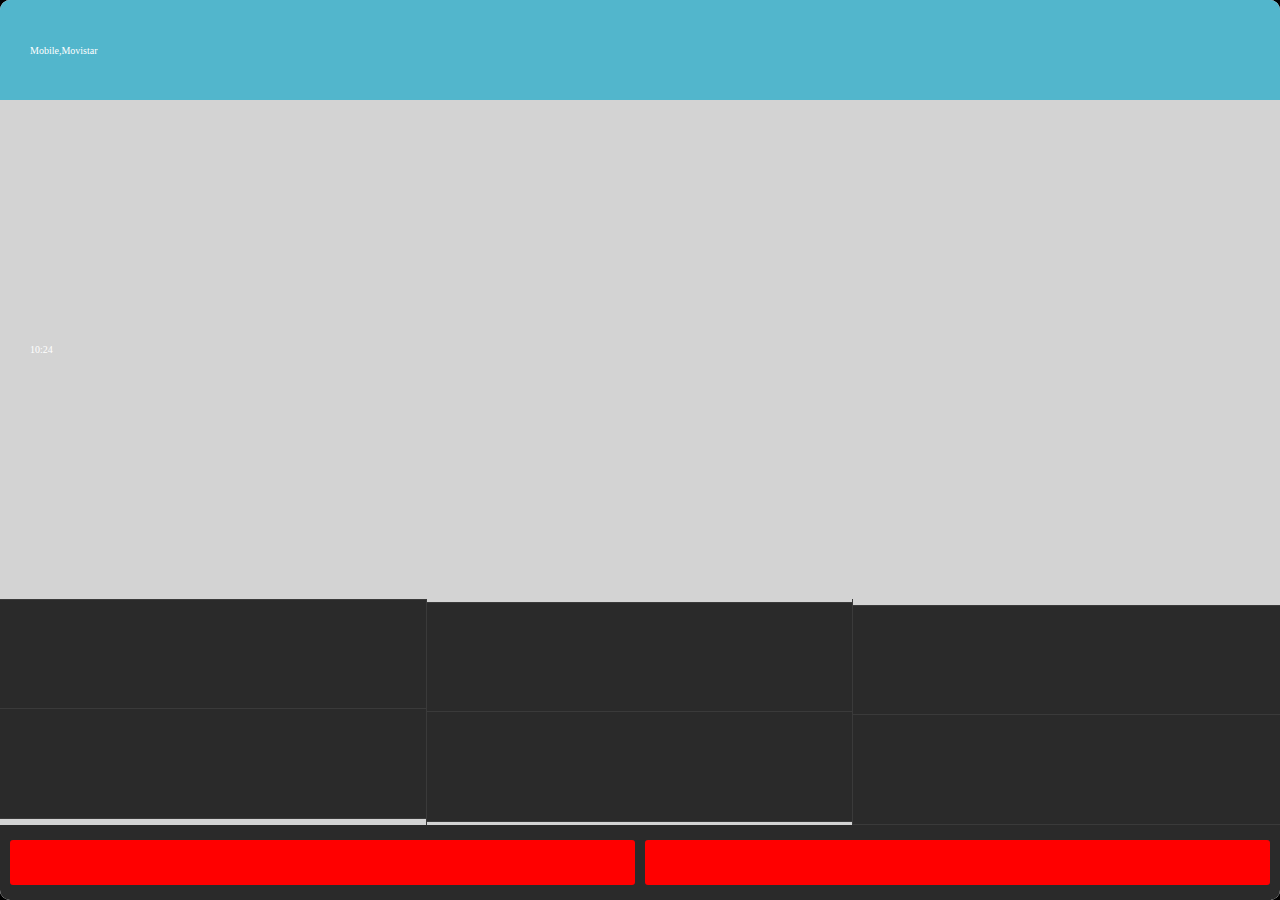
==== commit 326059f4: "Merge functionality + Telefonica UI" ====
--- a/apps/dialer/index.html
+++ b/apps/dialer/index.html
@@ -23,8 +23,8 @@
     </script>
     <script type="application/javascript" src="js/helper.js"></script>
     <script type="application/javascript" src="js/contacts.js"></script>
+    
     <script type="application/javascript" src="js/CallManager.js"></script>
-    
     <script type="application/javascript" src="js/KeypadManager.js"></script>
     <script type="application/javascript" src="js/dialer.js"></script>
     <script type="application/javascript" src="js/recents.js"></script>
@@ -156,13 +156,13 @@
             </div>
           </section>
           <section id="kb-callbar">
-            <span role="button" id="kb-callbar-add-contact"  data-type="action" data-value="add-contact" class="hide">
+            <span role="button" id="kb-callbar-add-contact"  data-type="action" data-value="add-contact" >
               <div class="i-add-contact"></div>  
             </span>
-            <span role="button" id="kb-callbar-call-action"  data-type="action" data-value="make-call" class="hide">
+            <span role="button" id="kb-callbar-call-action"  data-type="action" data-value="make-call">
               <div class="i-call"></div>  
             </span>
-            <span role="button" id="kb-callbar-back-action"  data-type="action" data-value="back">
+            <span role="button" id="kb-callbar-back-action"  data-type="action" data-value="back"  class="hide">
               <div class="i-back">
                 
               </div>  
@@ -180,7 +180,7 @@
         <div class="grid-wrapper grid">
           <article id="cs-h-info" class="grid-cell grid-v-align">
             <section id="cs-h-info-primary" class="contact-primary-info font-light cs-h-info">
-                Manolosssssadsasdasdasdasdasdasdasdadsadsasdadsadsasdasdasd
+                
             </section>
             <section id="cs-h-info-secondary" class="contact-secondary-info font-light cs-h-info">
               Mobile,Movistar
@@ -202,8 +202,8 @@
             <div class="grid-wrapper grid">
               <section id="co-advanced" class="grid-row">
                 <div class="grid-wrapper grid">
-                  <span id="mute" class="grid-cell options-column">
-                    <button class="co-advanced-option grid-wraper grid center">
+                  <span class="grid-cell options-column">
+                    <button id="mute" class="co-advanced-option grid-wraper grid center">
                       <span class="i-mute">
                         
                       </span>  
@@ -215,7 +215,7 @@
                     </button>
                   </span>
                   <span class="grid-cell options-column">
-                    <button class="co-advanced-option grid-wraper grid center" disabled="disabled">
+                    <button id="keypad-visibility" class="co-advanced-option grid-wraper grid center">
                       <span class="i-keypad">
                         
                       </span> 
@@ -227,7 +227,7 @@
                     </button>
                   </span>
                   <span class="grid-cell options-column">
-                    <button class="co-advanced-option grid-wraper grid">
+                    <button id="speaker" class="co-advanced-option grid-wraper grid">
                       <span class="i-speaker">
                         
                       </span>
--- a/apps/dialer/style/dialer.css
+++ b/apps/dialer/style/dialer.css
@@ -265,9 +265,10 @@
       background: linear-gradient(top, #242b36 0%,#19191a 100%); 
       border:.1rem solid #242B36;
       border-radius:.2rem;
+      opacity:0.5;
     }
     #kb-callbar-add-contact:active{
-      opacity:0.7;
+      /*opacity:0.7;*/
     }
 
     
@@ -387,6 +388,7 @@
 
 .transparent{
   visibility: hidden !important;
+  /*background:transparent !important;*/
 }
 
 
@@ -445,7 +447,7 @@
       
 
     #call-options{
-      background:rgba(0,0,0,.8);
+      /*background:rgba(0,0,0,.8);*/
       height:28.5rem;
     }
 
@@ -458,9 +460,10 @@
       }
 
         .co-advanced-option{
+          background:rgba(0,0,0,.8);
           height:11rem;
           width:100%;
-          background-color: transparent;
+          /*background-color: transparent;*/
           border:0;
           border-top:1px solid #3A3A3A;
           border-bottom:1px solid #3A3A3A;
@@ -481,7 +484,7 @@
             height:3.2rem;
           }
 
-          button[disabled]{
+          button[disabled] .i-keypad{
             opacity:.3;
           }
           .i-keypad{
@@ -491,6 +494,7 @@
             background-size: 2.5rem 2.5rem;
             width:2.5rem;
             height:2.5rem;
+           
           }
           .i-speaker{
             display:inline-block;
@@ -499,6 +503,7 @@
             background-size: 3rem 1.9rem;
             width:3rem;
             height:1.9rem;
+            
           }
           .i-contacts{
             display:inline-block;
@@ -507,6 +512,7 @@
             background-size: 2.2rem 2.4rem;
             width:2.2rem;
             height:2.4rem;
+            opacity:0.3;
           }
           .i-timeline{
             display:inline-block;
@@ -515,6 +521,7 @@
             background-size: 2.5rem 2.4rem;
             width:2.5rem;
             height:2.4rem;
+             opacity:0.3;
           }
           .i-message{
             display:inline-block;
@@ -523,6 +530,7 @@
             background-size: 2.5rem 2.4rem;
             width:2.5rem;
             height:2.4rem;
+            opacity:0.3;
           }
 
 
@@ -533,7 +541,7 @@
       #co-basic{
         height:6.5rem;
        
-        
+        background:rgba(0,0,0,.8);
 
       }
         #co-basic-wrapper{
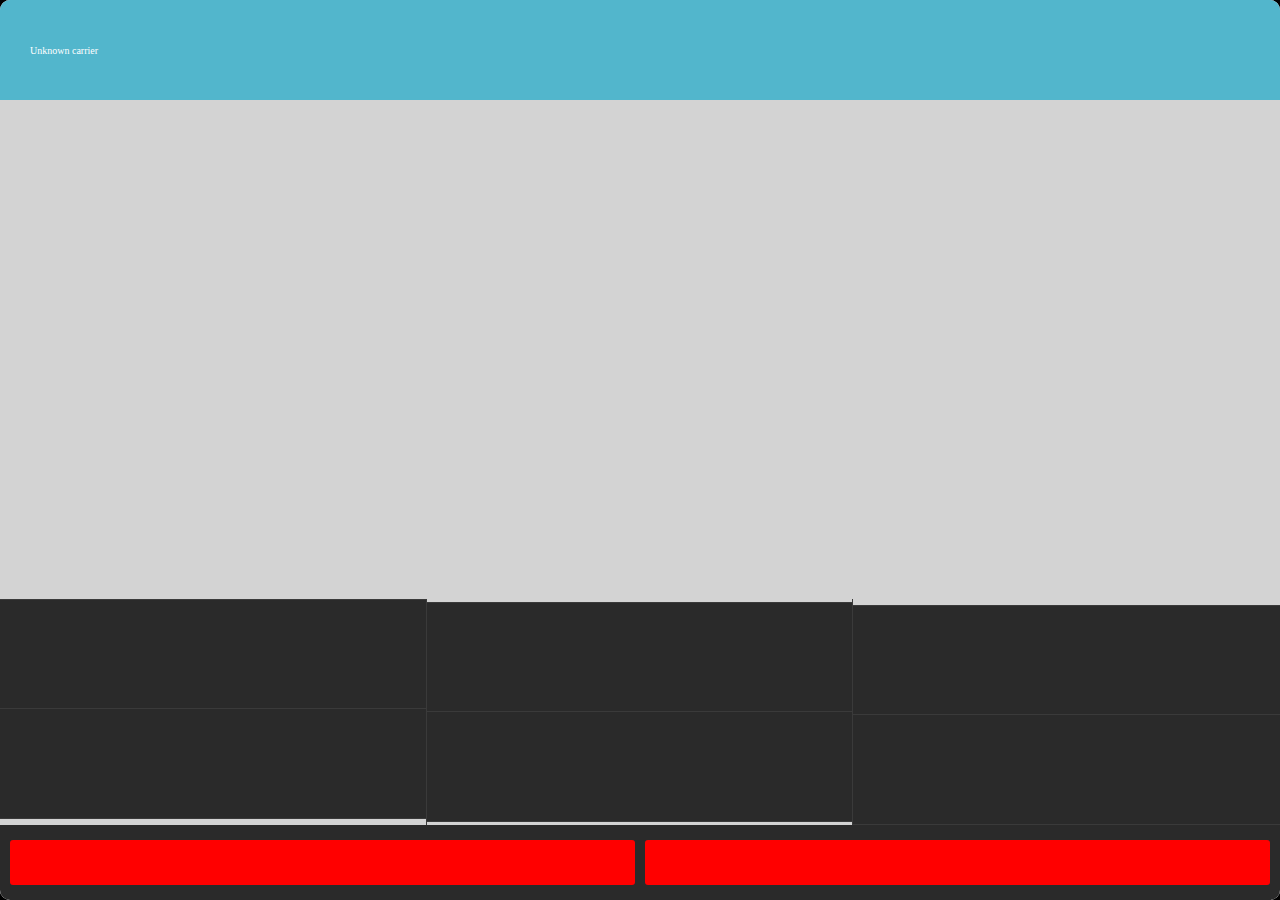
==== commit 6357dd07: "First stable version. Comments removed and updated." ====
--- a/apps/dialer/index.html
+++ b/apps/dialer/index.html
@@ -4,6 +4,8 @@
     <meta charset="utf-8">
     <meta http-equiv="pragma" content="no-cache">
     <title>Dialer</title>
+    <link rel="stylesheet" type="text/css" href="style/typography.css">
+    <link rel="stylesheet" type="text/css" href="style/common.css">
     <link rel="stylesheet" type="text/css" href="style/dialer.css">
     <link rel="resource" type="application/l10n" href="locale/dialer.properties">
     <!-- Compatibility -->
@@ -34,10 +36,7 @@
   <body class="hidden">
     <article id="views">
       <article id="keyboard-view" class="view">
-        <!-- <input type="hidden" id="phone-number"></input>
-        <div id="fake-phone-number-view"></div> -->
         <div id="phone-number-view-container">
-          <!-- <div id="phone-number-view" class="phone-number-font"></div> -->
           <div class="grid-cell grid-v-align">
             <div class="grid-wrapper">
               <input id="phone-number-view" type="text" class="phone-number-font" readonly="readonly">
@@ -47,7 +46,7 @@
           <div id="kb-delete" class="grid-cell grid-v-align">
             <div class="i-delete">
             </div>
-             <!--  <img class="i-delete" src="style/images/dialer_icon_delete.png" width="2.5rem" height="2.5rem"> -->
+             
           </div>
         </div>
         <article id="keyboard-container">
@@ -167,10 +166,6 @@
                 
               </div>  
             </span>
-            <!-- <span id="kb-delete"  data-type="action" data-value="del-digit" class="hide">
-              <img class="i-delete" src="style/images/dialer_icon_delete.png" width="2.5rem" height="2.5rem">
-            </span> -->
-
           </section>
         </article>
       </article>
@@ -183,7 +178,7 @@
                 
             </section>
             <section id="cs-h-info-secondary" class="contact-secondary-info font-light cs-h-info">
-              Mobile,Movistar
+              Unknown carrier
             </section>
           </article>
            
@@ -194,7 +189,7 @@
           <section id="call-info" class="grid-row">
              <div class="grid-wrapper grid">
                 <div id="call-duration" class="grid-cell grid-v-align call-duration-style font-light">
-                   10:24 
+                   
                 </div> 
              </div>            
           </section>
@@ -241,7 +236,6 @@
               </section>
               <footer id="co-basic" class="grid-row">
                 <div id="co-basic-wrapper" class="grid-wrapper grid">
-                  
                   <section id="co-basic-answer" class="grid-cell  co-basic-option co-basic-botton-start">
                     <div class="grid-wrapper">
                       <div class="i-hangup">
@@ -258,46 +252,8 @@
               </footer>
             </div>
           </footer>
-        
         </div>
-        <!-- <div id="call-actions-top">
-          <div id="call-actions">
-            <div data-action="toggleMute" onclick="CallHandler.execute(this.dataset.action);">
-              <div id="mute-button"></div>
-              <span data-l10n-id="mute">Mute</span>
-            </div>
-            <div data-action="toggleKeypad" onclick="CallHandler.execute(this.dataset.action);">
-              <div id="keypad-button"></div>
-              <span data-l10n-id="keypad">Keypad</span>
-            </div>
-            <div data-action="toggleSpeaker" onclick="CallHandler.execute(this.dataset.action);">
-              <div id="speaker-button"></div>
-              <span data-l10n-id="speaker">Speaker</span>
-            </div>
-          </div>
-          <div id="call-actions-2">
-            <div>
-              <div id="contacts-button"></div>
-              <span data-l10n-id="mute"> Mute </span>
-            </div>
-            <div>
-              <div id="recents-button"></div>
-              <span data-l10n-id="keypad">Keypad</span>
-            </div>
-            <div>
-              <div id="write-msg-button"></div>
-              <span data-l10n-id="speaker">Speaker</span>
-            </div>
-          </div>
-        </div>
-        <div id="call-button">
-          <div id="end-call" onclick="CallHandler.execute('end');"><span data-l10n-id="end"> End </span></div>
-          <div id="accept-call" onclick="CallHandler.execute('answer');"><span data-l10n-id="answer"> Answer </span></div>
-        </div> -->
-        
       </article>
-     
-
     </article>
     <div id="screen-off"></div>
   </body>
--- a/apps/dialer/style/typography.css
+++ b/apps/dialer/style/typography.css
@@ -0,0 +1,86 @@
+/* === Commons === */
+
+
+@font-face {
+  font-family: 'FontLight';
+  src: url('fonts/opensans-light-webfont.woff');
+}
+
+@font-face {
+  font-family: 'FontRegular';
+  src: url('fonts/opensans-regular-webfont.woff');
+}
+
+@font-face {
+  font-family: 'FontSemibold';
+  font-weight: 600;
+  src: url('fonts/opensans-semibold-webfont.woff');
+}
+
+@font-face {
+  font-family: 'FontBold';
+  font-weight: bold;
+  src: url('fonts/opensans-bold-webfont.woff');
+}
+
+@font-face {
+  font-family: 'Keyboard Symbols';
+  font-weight: 600;
+  src: url('fonts/Keyboard-Symbols.woff');
+}
+
+
+
+.font-light{
+  font-family:'FontLight';
+}
+
+.font-regular{
+  font-family:'FontRegular';
+}
+
+.font-semibold{
+  font-family:'FontSemibold';
+}
+
+.font-bold{
+  font-family:'FontBold';
+}
+
+
+/* === Styles of Keypad === */
+.phone-number-font{
+  font-size:-moz-calc(18*0.226rem);
+  color:white;
+  font-family:'FontRegular';
+}
+
+.kb-keypad-number{
+  font-size:-moz-calc(25*0.226rem);
+  color:white;
+
+}
+
+.kb-keypad-text{
+  font-size:-moz-calc(6*0.226rem);
+  color:#96AAB4;
+  
+ 
+}
+
+/*
+  Class for fonts
+*/
+
+.contact-primary-info{
+  font-size:-moz-calc(15*0.226rem);
+  color:black;
+}
+
+.contact-secondary-info{
+  font-size:-moz-calc(6*0.226rem);
+  color:white;
+}
+
+
+
--- a/apps/dialer/style/common.css
+++ b/apps/dialer/style/common.css
@@ -0,0 +1,52 @@
+/*
+  Class for creating the structure
+*/
+.grid-wrapper{
+  width:100%;
+  height:100%;
+}
+
+.grid-v-align{
+  vertical-align:middle;
+}
+
+.grid-row{
+  display:table-row;
+}
+
+.grid-cell{
+  display:table-cell;
+}
+
+.grid{
+  display:table;
+  table-layout:fixed;
+}
+
+.hide{
+  display:none !important;
+}
+
+.transparent{
+  visibility: hidden !important;
+  /*background:transparent !important;*/
+}
+
+
+.layout-row{
+
+  display:table-row;
+}
+.layout-cell{
+
+  display:table-cell;
+}
+
+.layout-centered{
+
+  vertical-align:middle;
+}
+
+.center{
+  text-align:center;
+}
--- a/apps/dialer/style/dialer.css
+++ b/apps/dialer/style/dialer.css
@@ -1,27 +1,3 @@
-/* === Fonts === */
-
-
-@font-face {
-  font-family: 'FontLight';
-  src: url('fonts/opensans-light-webfont.woff');
-}
-
-@font-face {
-  font-family: 'FontRegular';
-  src: url('fonts/opensans-regular-webfont.woff');
-}
-
-@font-face {
-  font-family: 'FontSemibold';
-  font-weight: 600;
-  src: url('fonts/opensans-semibold-webfont.woff');
-}
-
-@font-face {
-  font-family: 'FontBold';
-  font-weight: bold;
-  src: url('fonts/opensans-bold-webfont.woff');
-}
 
 
 
@@ -72,49 +48,9 @@
   width: 100%;
 }
 
-/* === Keyboard View === */
-@font-face {
-  font-family: 'Keyboard Symbols';
-  font-weight: 600;
-  src: url('fonts/Keyboard-Symbols.woff');
-}
-
-
-.font-light{
-  font-family:'FontLight';
-}
-
-.font-regular{
-  font-family:'FontRegular';
-}
-
-.font-semibold{
-  font-family:'FontSemibold';
-}
-
-.font-bold{
-  font-family:'FontBold';
-}
-
-
-.phone-number-font{
-  font-size:-moz-calc(18*0.226rem);
-  color:white;
-  font-family:'FontRegular';
-}
-
-.kb-keypad-number{
-  font-size:-moz-calc(25*0.226rem);
-  color:white;
-
-}
-
-.kb-keypad-text{
-  font-size:-moz-calc(6*0.226rem);
-  color:#96AAB4;
-  
- 
-}
+
+
+
 
 
 
@@ -357,73 +293,9 @@
 }
 
 
-/*
-  Class for creating the structure
-*/
-.grid-wrapper{
-  width:100%;
-  height:100%;
-}
-
-.grid-v-align{
-  vertical-align:middle;
-}
-
-.grid-row{
-  display:table-row;
-}
-
-.grid-cell{
-  display:table-cell;
-}
-
-.grid{
-  display:table;
-  table-layout:fixed;
-}
-
-.hide{
-  display:none !important;
-}
-
-.transparent{
-  visibility: hidden !important;
-  /*background:transparent !important;*/
-}
-
-
-.layout-row{
-
-  display:table-row;
-}
-.layout-cell{
-
-  display:table-cell;
-}
-
-.layout-centered{
-
-  vertical-align:middle;
-}
-
-.center{
-  text-align:center;
-}
-
-
-/*
-  Class for fonts
-*/
-
-.contact-primary-info{
-  font-size:-moz-calc(15*0.226rem);
-  color:black;
-}
-
-.contact-secondary-info{
-  font-size:-moz-calc(6*0.226rem);
-  color:white;
-}
+
+
+
 
   #cs-header{
     height:10rem;
@@ -591,87 +463,7 @@
            
         
 
-        
-
-/*
-    #cs-h-contact-info-wrapper{
-      display:block;
-      width:100%;
-      height:10rem;
-      
-      display:table;
-      table-layout:fixed;
-      
-    }
-
-      #cs-h-contact-info{
-        display:table-cell;
-        vertical-align:middle;
-      }
-        #cs-h-contact-info-primary{
-          padding:0 3rem;
-          box-sizing:border-box;
-          font-size:-moz-calc(15*0.226rem);
-          overflow: hidden;
-          text-overflow:ellipsis;
-          white-space:nowrap;
-          color:black;
-        }
-
-        #cs-h-contact-info-secondary{
-          padding:0 3rem;
-          box-sizing:border-box;
-          font-size:-moz-calc(6*0.226rem);
-          overflow: hidden;
-          text-overflow:ellipsis;
-          white-space:nowrap;
-        }
-
-  #call-container{
-    background: #DADADA;
-    overflow: hidden;
-    text-align:center;
-  }
-
-    #call-container-wrapper{
-      
-      width:100%;
-      height:100%;
-      display:table;
-      table-layout:fixed;
-    }
-
-        #call-info-wrapper{
-          
-          width:100%;
-          height:100%;
-          display: table;
-          table-layout:fixed;
-        }    
-            #call-duration{
-              overflow: hidden;
-              text-overflow:ellipsis;
-              white-space:nowrap;
-              text-align:left;
-              padding:0 3rem;
-              box-sizing:border-box;
-              font-size: -moz-calc(25*0.226rem);
-            }          
-        
-      #call-actions-container{
-        background: rgba(0,0,0,.3);
-
-        height:28.5rem;
-        
-      }
-*/
-
   
-    
-
-
- 
-
 
 
 /* localization */
